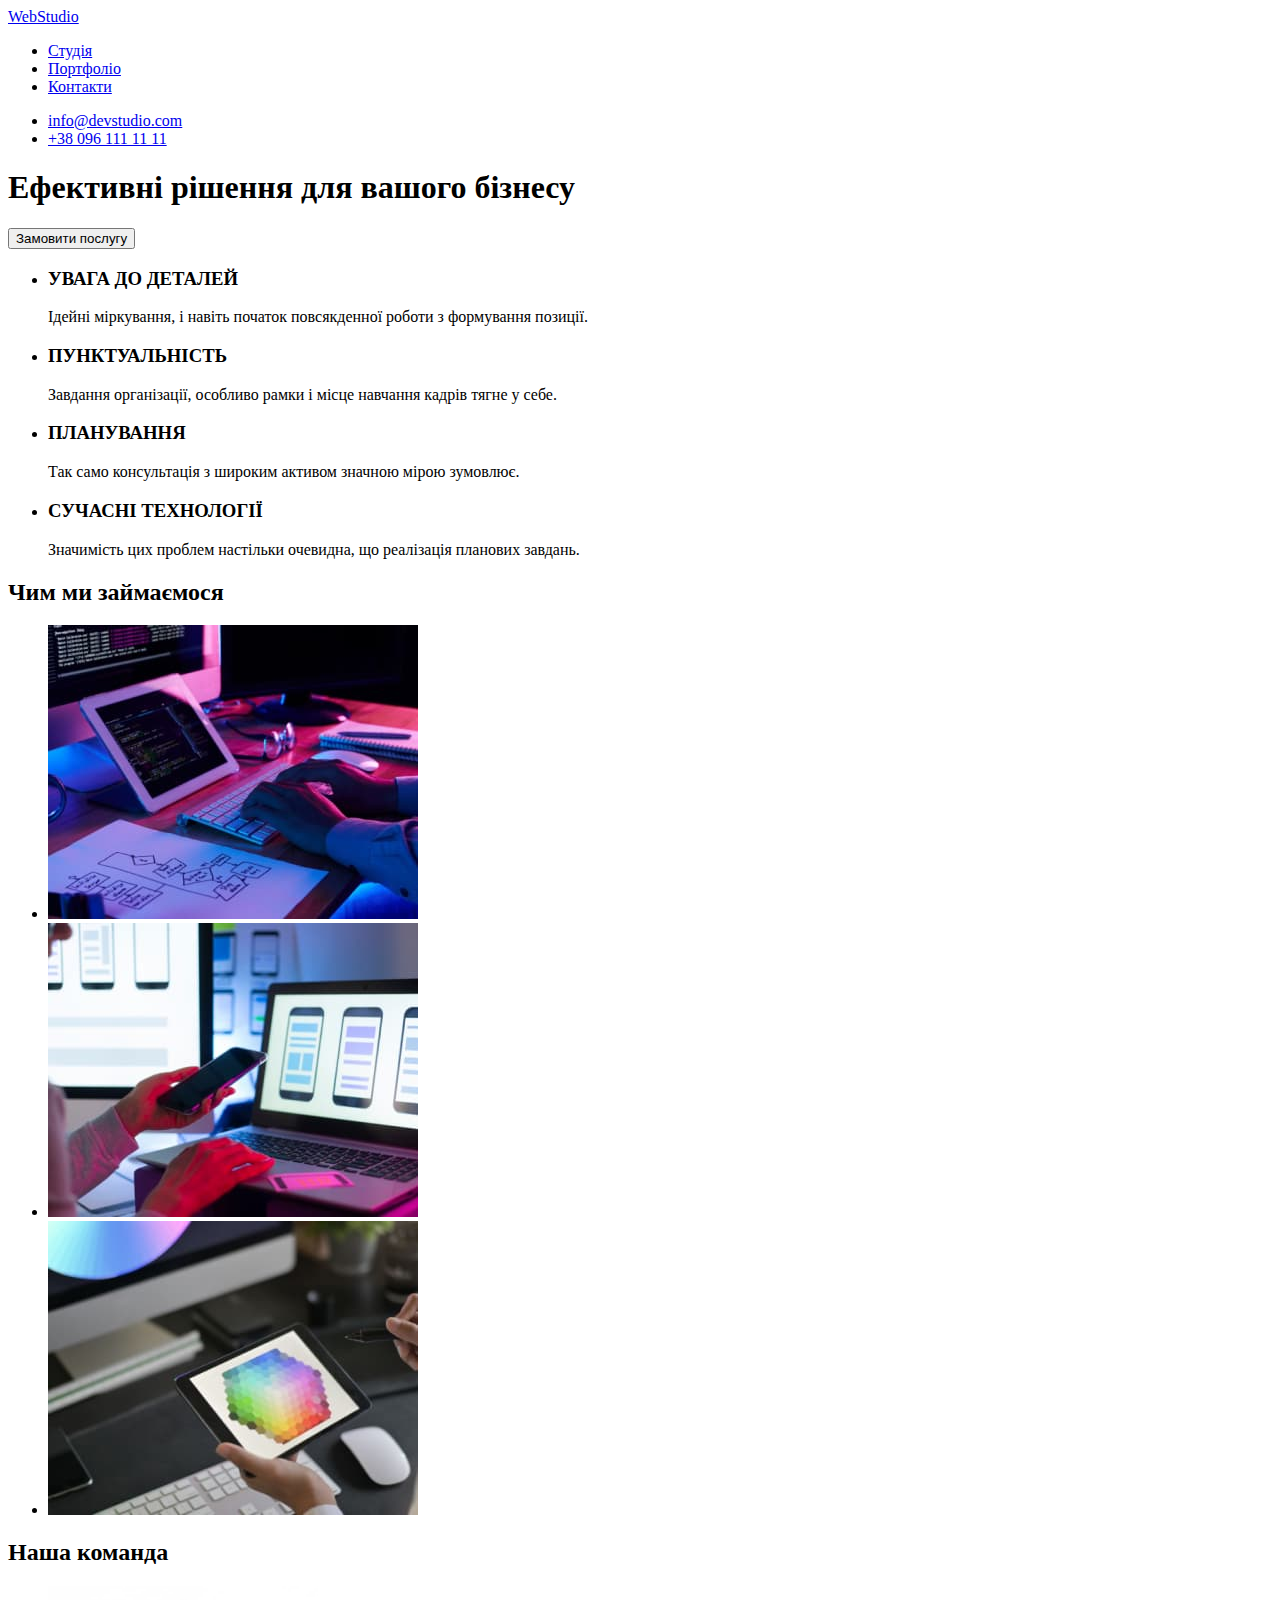
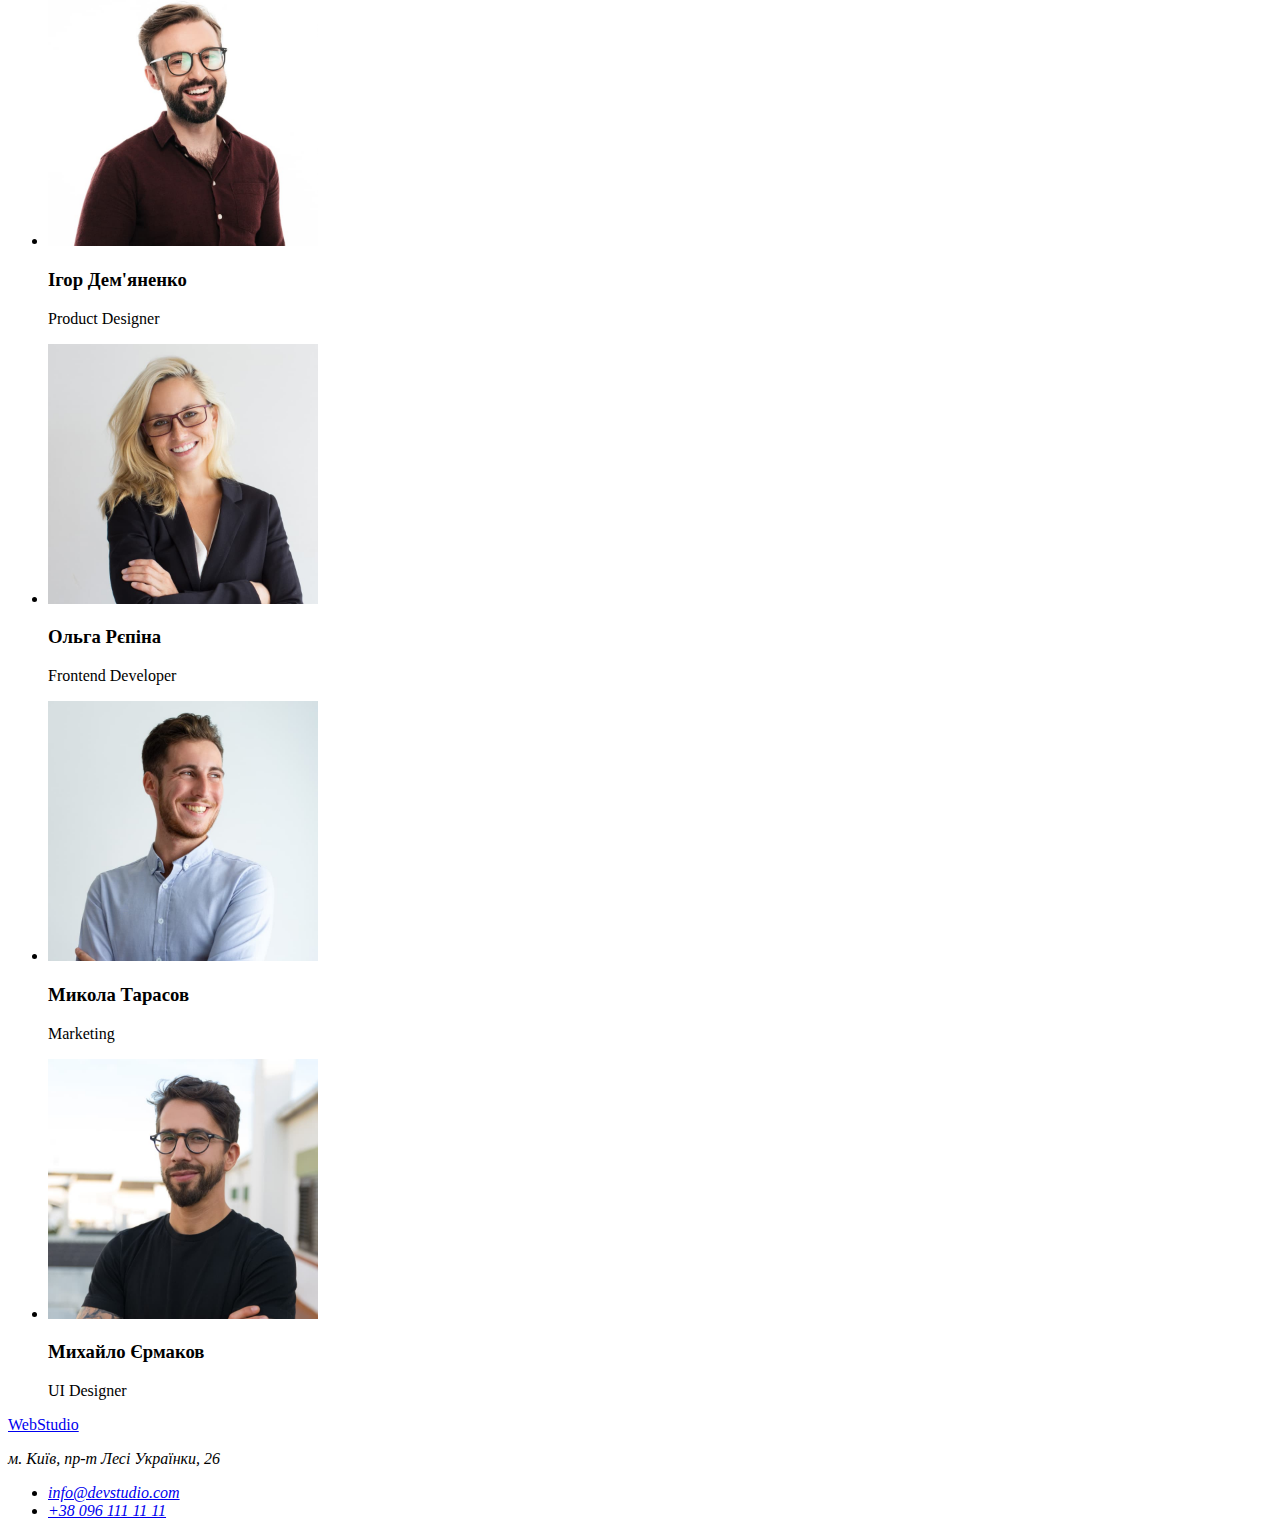
==== index.html @ 5e4b91b4 "copy-hw01" ====
<!DOCTYPE html>
<html lang="uk">
  <head>
    <meta charset="UTF-8" />
    <meta http-equiv="X-UA-Compatible" content="IE=edge" />
    <meta name="viewport" content="width=device-width, initial-scale=1.0" />
    <link rel="stylesheet" href="./css/styles.css">
    <title>Студія</title>
  </head>
  <body>
    <header>
      <a href="./index.html">WebStudio</a>
      <nav>
        <ul>
          <li><a href="#">Студія</a></li>
          <li><a href="#">Портфоліо</a></li>
          <li><a href="#">Контакти</a></li>
        </ul>
      </nav>
      <ul>
        <li><a href="mailto:info@devstudio.com">info@devstudio.com</a></li>
        <li><a href="tel:+380961111111">+38 096 111 11 11</a></li>
      </ul>
    </header>

    <main>
      <section>
        <h1>Ефективні рішення для вашого бізнесу</h1>
        <button type="button">Замовити послугу</button>
      </section>
      <section>
        <h2 hidden>Переваги</h2>
        <ul>
          <li>
            <h3>УВАГА ДО ДЕТАЛЕЙ</h3>
            <p>
              Ідейні міркування, і навіть початок повсякденної роботи з
              формування позиції.
            </p>
          </li>
          <li>
            <h3>ПУНКТУАЛЬНІСТЬ</h3>
            <p>
              Завдання організації, особливо рамки і місце навчання кадрів тягне
              у себе.
            </p>
          </li>
          <li>
            <h3>ПЛАНУВАННЯ</h3>
            <p>
              Так само консультація з широким активом значною мірою зумовлює.
            </p>
          </li>
          <li>
            <h3>СУЧАСНІ ТЕХНОЛОГІЇ</h3>
            <p>
              Значимість цих проблем настільки очевидна, що реалізація планових
              завдань.
            </p>
          </li>
        </ul>
      </section>
      <section>
        <h2>Чим ми займаємося</h2>
        <ul>
          <li>
            <img
              src="./images/box1.jpg"
              width="370"
              height="294"
              alt="фото 1"
            />
          </li>
          <li>
            <img
              src="./images/box2.jpg"
              width="370"
              height="294"
              alt="фото 2"
            />
          </li>
          <li>
            <img
              src="./images/box3.jpg"
              width="370"
              height="294"
              alt="фото 3"
            />
          </li>
        </ul>
      </section>

      <section>
        <h2>Наша команда</h2>
        <ul>
          <li>
            <img
              src="./images/demianenko.jpg"
              width="270"
              height="260"
              alt="Ігор Дем'яненко"
            />
            <h3>Ігор Дем'яненко</h3>
            <p lang="en">Product Designer</p>
          </li>
          <li>
            <img
              src="./images/repina.jpg"
              width="270"
              height="260"
              alt="Ольга Рєпіна"
            />
            <h3>Ольга Рєпіна</h3>
            <p lang="en">Frontend Developer</p>
          </li>
          <li>
            <img
              src="./images/tarasow.jpg"
              width="270"
              height="260"
              alt="Микола Тарасов"
            />
            <h3>Микола Тарасов</h3>
            <p lang="en">Marketing</p>
          </li>
          <li>
            <img
              src="./images/jermakow.jpg"
              width="270"
              height="260"
              alt="Михайло Єрмаков"
            />
            <h3>Михайло Єрмаков</h3>
            <p lang="en">UI Designer</p>
          </li>
        </ul>
      </section>
    </main>

    <footer>
      <a href="./index.html">WebStudio</a>
      <address>
        <p>м. Київ, пр-т Лесі Українки, 26</p>
        <ul>
          <li><a href="mailto:info@devstudio.com">info@devstudio.com</a></li>
          <li><a href="tel:+380961111111">+38 096 111 11 11</a></li>
        </ul>
      </address>
    </footer>
  </body>
</html>
---- css/styles.css ----

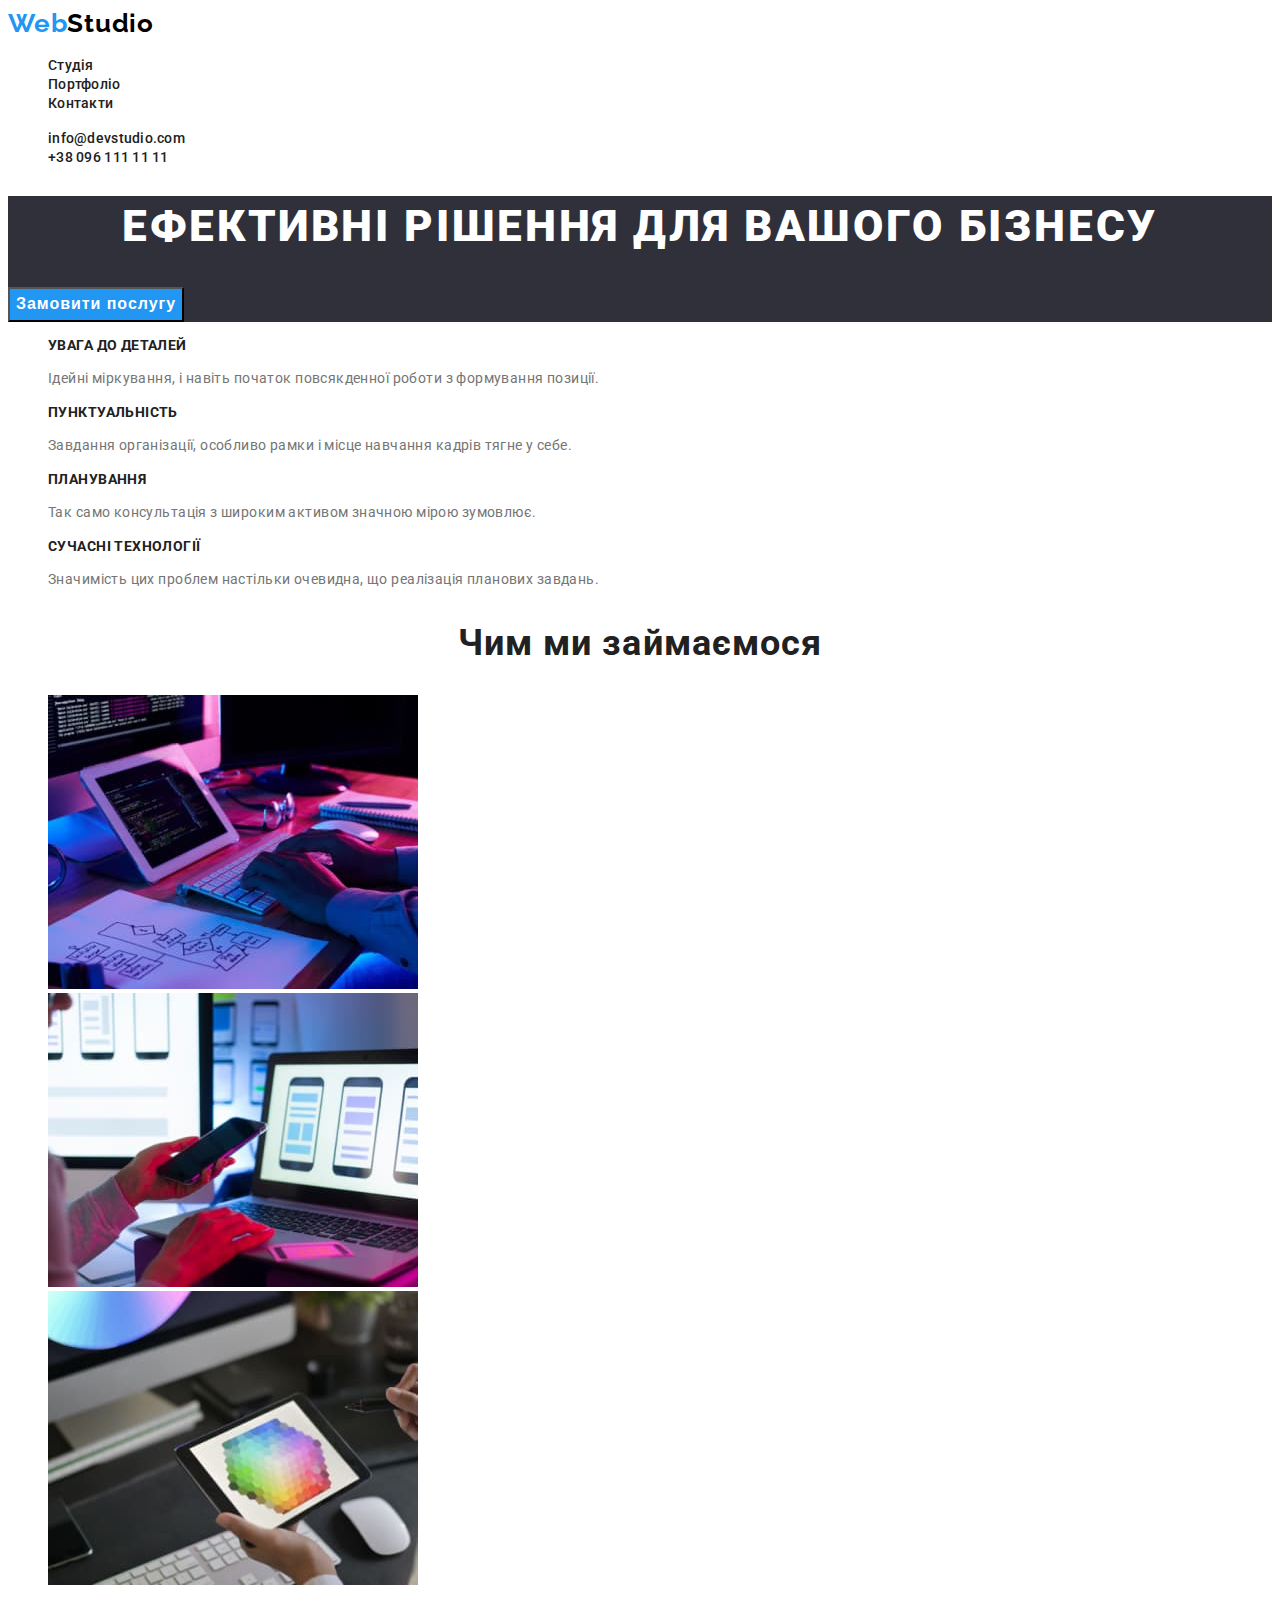
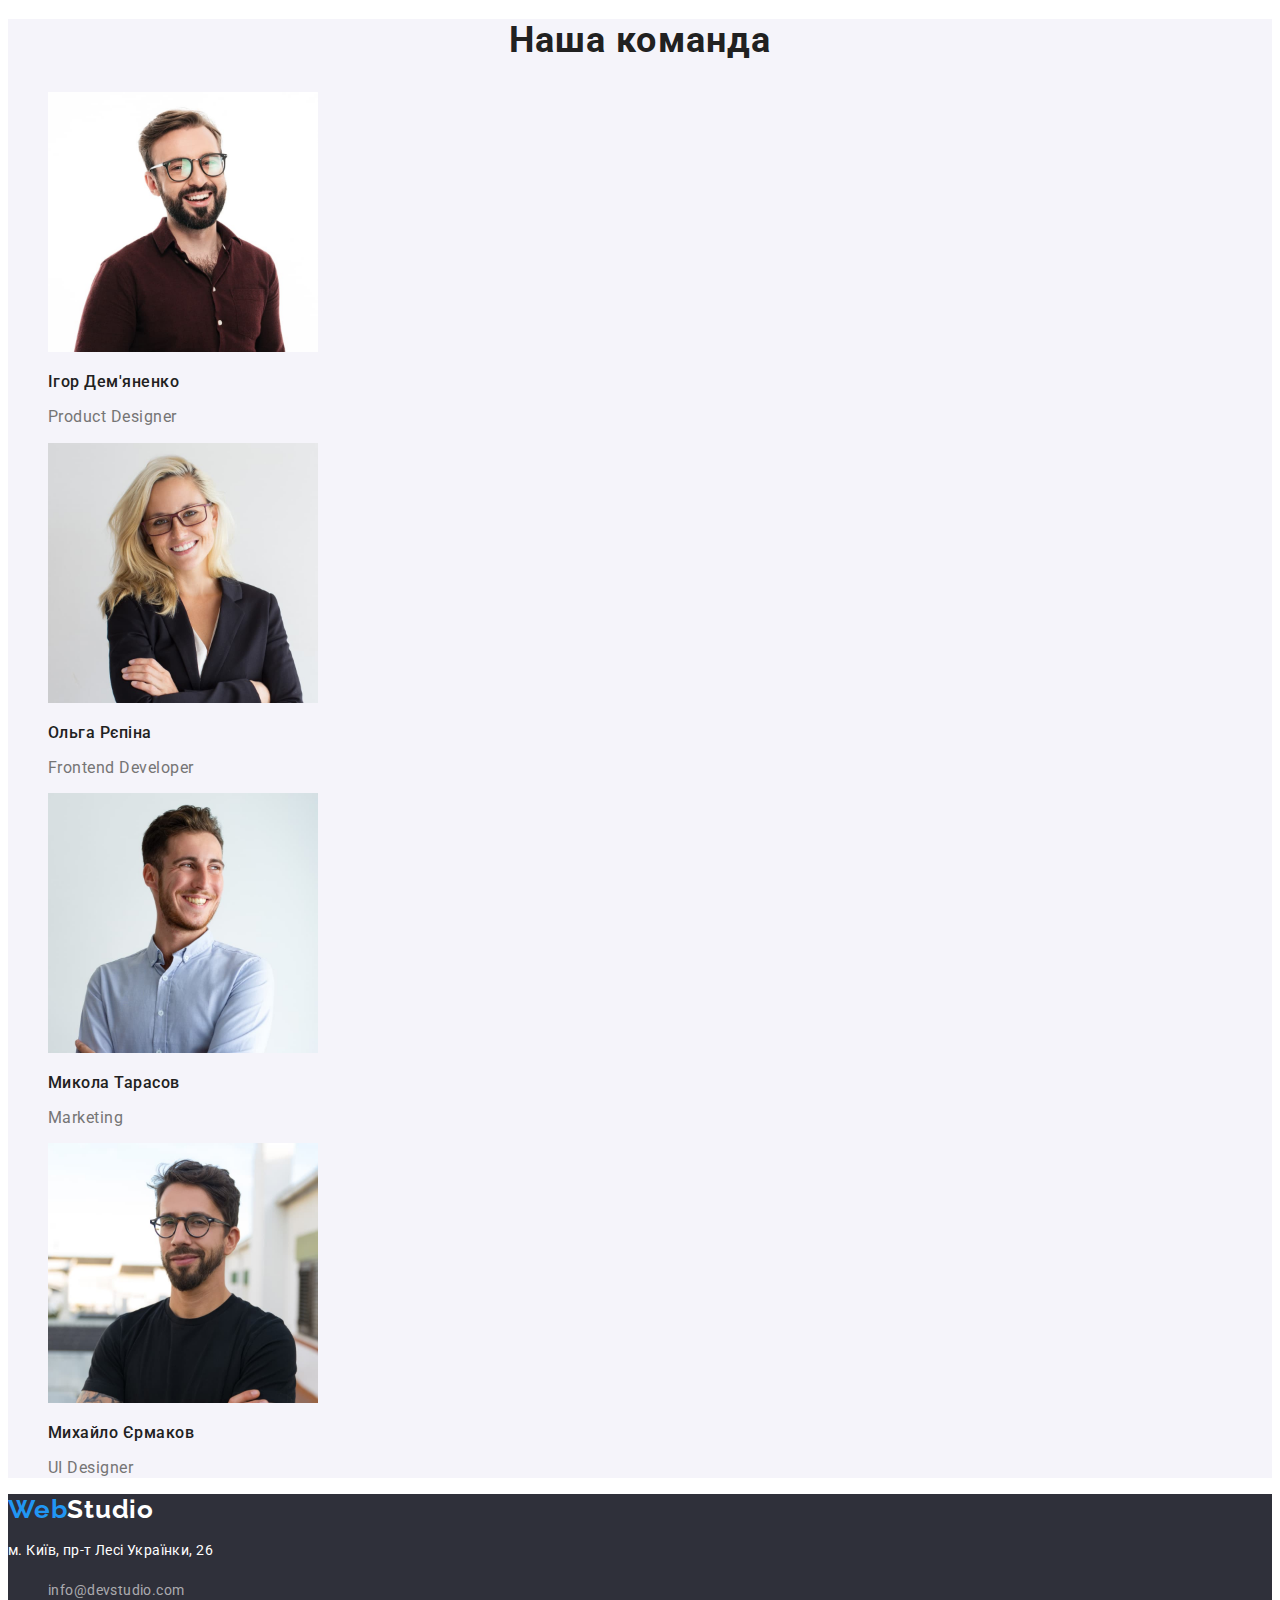
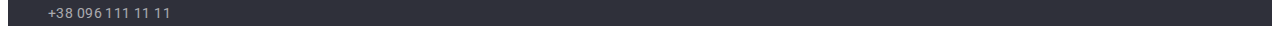
==== commit e9b4c608: "hw-02" ====
--- a/index.html
+++ b/index.html
@@ -4,66 +4,72 @@
     <meta charset="UTF-8" />
     <meta http-equiv="X-UA-Compatible" content="IE=edge" />
     <meta name="viewport" content="width=device-width, initial-scale=1.0" />
-    <link rel="stylesheet" href="./css/styles.css">
+    <link rel="preconnect" href="https://fonts.googleapis.com" />
+    <link rel="preconnect" href="https://fonts.gstatic.com" crossorigin />
+    <link
+      href="https://fonts.googleapis.com/css2?family=Raleway:wght@700&family=Roboto:wght@400;500;700;900&display=swap"
+      rel="stylesheet"
+    />
+    <link rel="stylesheet" href="./css/styles.css" />
     <title>Студія</title>
   </head>
   <body>
-    <header>
-      <a href="./index.html">WebStudio</a>
+    <header class="header">
+      <a href="./" class="logo"><span class="logo-color">Web</span>Studio</a>
       <nav>
-        <ul>
-          <li><a href="#">Студія</a></li>
-          <li><a href="#">Портфоліо</a></li>
-          <li><a href="#">Контакти</a></li>
+        <ul class="header-list list">
+          <li class="header-list-item"><a href="./" class="header-list-link">Студія</a></li>
+          <li class="header-list-item"><a href="./portfolio.html" class="header-list-link">Портфоліо</a></li>
+          <li class="header-list-item"><a href="#" class="header-list-link">Контакти</a></li>
         </ul>
       </nav>
-      <ul>
-        <li><a href="mailto:info@devstudio.com">info@devstudio.com</a></li>
-        <li><a href="tel:+380961111111">+38 096 111 11 11</a></li>
+      <ul class="header-list list">
+        <li class="contact-list-item"><a href="mailto:info@devstudio.com" class="contact-item">info@devstudio.com</a></li>
+        <li class="contact-list-item"><a href="tel:+380961111111" class="contact-item">+38 096 111 11 11</a></li>
       </ul>
     </header>
 
     <main>
-      <section>
-        <h1>Ефективні рішення для вашого бізнесу</h1>
-        <button type="button">Замовити послугу</button>
+      <section class="hero">
+        <h1 class="hero-title">Ефективні рішення для вашого бізнесу</h1>
+        <button type="button" class="hero-btn">Замовити послугу</button>
       </section>
-      <section>
+      <section class="benefits">
         <h2 hidden>Переваги</h2>
-        <ul>
-          <li>
-            <h3>УВАГА ДО ДЕТАЛЕЙ</h3>
-            <p>
+        <ul class="benefits-list  list">
+          <li class="benefits-list-item">
+            <h3 class="benefits-title">УВАГА ДО ДЕТАЛЕЙ</h3>
+            <p class="benefits-text">
               Ідейні міркування, і навіть початок повсякденної роботи з
               формування позиції.
             </p>
           </li>
-          <li>
-            <h3>ПУНКТУАЛЬНІСТЬ</h3>
-            <p>
+          <li class="benefits-list-item">
+            <h3 class="benefits-title">ПУНКТУАЛЬНІСТЬ</h3>
+            <p class="benefits-text">
               Завдання організації, особливо рамки і місце навчання кадрів тягне
               у себе.
             </p>
           </li>
-          <li>
-            <h3>ПЛАНУВАННЯ</h3>
-            <p>
+          <li class="benefits-list-item">
+            <h3 class="benefits-title">ПЛАНУВАННЯ</h3>
+            <p class="benefits-text">
               Так само консультація з широким активом значною мірою зумовлює.
             </p>
           </li>
-          <li>
-            <h3>СУЧАСНІ ТЕХНОЛОГІЇ</h3>
-            <p>
+          <li class="benefits-list-item">
+            <h3 class="benefits-title">СУЧАСНІ ТЕХНОЛОГІЇ</h3>
+            <p class="benefits-text">
               Значимість цих проблем настільки очевидна, що реалізація планових
               завдань.
             </p>
           </li>
         </ul>
       </section>
-      <section>
-        <h2>Чим ми займаємося</h2>
-        <ul>
-          <li>
+      <section class="work">
+        <h2 class=" work-title">Чим ми займаємося</h2>
+        <ul class="work-list  list">
+          <li class="work-list-item">
             <img
               src="./images/box1.jpg"
               width="370"
@@ -71,7 +77,7 @@
               alt="фото 1"
             />
           </li>
-          <li>
+          <li class="work-list-item">
             <img
               src="./images/box2.jpg"
               width="370"
@@ -79,7 +85,7 @@
               alt="фото 2"
             />
           </li>
-          <li>
+          <li class="work-list-item">
             <img
               src="./images/box3.jpg"
               width="370"
@@ -90,60 +96,60 @@
         </ul>
       </section>
 
-      <section>
-        <h2>Наша команда</h2>
-        <ul>
-          <li>
+      <section class="team">
+        <h2 class="team-title">Наша команда</h2>
+        <ul class="team-list  list">
+          <li class="team-list-item"> 
             <img
               src="./images/demianenko.jpg"
               width="270"
               height="260"
               alt="Ігор Дем'яненко"
             />
-            <h3>Ігор Дем'яненко</h3>
-            <p lang="en">Product Designer</p>
+            <h3 class="member-title">Ігор Дем'яненко</h3>
+            <p lang="en" class="team-list-text">Product Designer</p>
           </li>
-          <li>
+          <li class="team-list-item">
             <img
               src="./images/repina.jpg"
               width="270"
               height="260"
               alt="Ольга Рєпіна"
             />
-            <h3>Ольга Рєпіна</h3>
-            <p lang="en">Frontend Developer</p>
+            <h3 class="member-title">Ольга Рєпіна</h3>
+            <p lang="en"  class="team-list-text">Frontend Developer</p>
           </li>
-          <li>
+          <li class="team-list-item">
             <img
               src="./images/tarasow.jpg"
               width="270"
               height="260"
               alt="Микола Тарасов"
             />
-            <h3>Микола Тарасов</h3>
-            <p lang="en">Marketing</p>
+            <h3 class="member-title">Микола Тарасов</h3>
+            <p lang="en"  class="team-list-text">Marketing</p>
           </li>
-          <li>
+          <li class="team-list-item">
             <img
               src="./images/jermakow.jpg"
               width="270"
               height="260"
               alt="Михайло Єрмаков"
             />
-            <h3>Михайло Єрмаков</h3>
-            <p lang="en">UI Designer</p>
+            <h3 class="member-title">Михайло Єрмаков</h3>
+            <p lang="en"  class="team-list-text">UI Designer</p>
           </li>
         </ul>
       </section>
     </main>
 
-    <footer>
-      <a href="./index.html">WebStudio</a>
-      <address>
-        <p>м. Київ, пр-т Лесі Українки, 26</p>
-        <ul>
-          <li><a href="mailto:info@devstudio.com">info@devstudio.com</a></li>
-          <li><a href="tel:+380961111111">+38 096 111 11 11</a></li>
+    <footer class="footer">
+      <a href="./" class="logo"><span class="logo-color">Web</span>Studio</a>
+      <address class="address">
+        <p class="address-text">м. Київ, пр-т Лесі Українки, 26</p>
+        <ul class=" address-list list">
+          <li class="address-list-item"><a href="mailto:info@devstudio.com" class="address-list-link">info@devstudio.com</a></li>
+          <li class="address-list-item"><a href="tel:+380961111111" class="address-list-link">+38 096 111 11 11</a></li>
         </ul>
       </address>
     </footer>
--- a/css/styles.css
+++ b/css/styles.css
@@ -1 +1,254 @@
-
+:root {
+  --accent-color: #2196f3;
+  --primery-text-color:#212121;
+  --secondary-text-color: #757575;
+  --text-color:#000000;
+  --title-white-color: #ffffff;
+  --background-primary-color:#FFFFFF;
+  --background-secondary-color:#2F303A;
+  --background-tertiary-color:#F5F4FA;
+}
+
+body {
+  font-family: "Roboto", sans-serif;
+  background-color: var(--background-primary-color);
+  
+}
+
+
+.list {
+  list-style: none;
+}
+
+/* ___________________HEADER_________________ */
+
+.header {
+  text-decoration: none;
+}
+
+.logo {
+  font-family: "Raleway";
+  font-weight: 700;
+  font-size: 26px;
+  line-height: 1.2;
+  letter-spacing: 0.03em;
+  color: var(--text-color);
+  text-decoration: inherit;
+}
+.logo-color {
+  color: var(--accent-color);
+}
+.header-list {
+}
+.header-list-item {
+}
+
+.header-list-link,
+.contact-item {
+  font-weight: 500;
+  font-size: 14px;
+  line-height: 1.14;
+  letter-spacing: 0.02em;
+  color: var(--primery-text-color); 
+  text-decoration: inherit;
+}
+
+.header-list .header-list-link:hover,
+.header-list .header-list-link:focus {
+  color: var(--accent-color);
+}
+
+.contact-list {
+}
+.contact-list-item {
+}
+
+.contact-item:hover,
+.contact-item:focus {
+  color: var(--accent-color);
+}
+
+
+/* ___________________HERO_______________________ */
+
+.hero {
+    background-color: var(--background-secondary-color);
+}
+.hero-title {
+    font-style: normal;
+font-weight: 900;
+font-size: 44px;
+line-height: 1.4;
+text-align: center;
+letter-spacing: 0.06em;
+text-transform: uppercase;
+color: var(--title-white-color);
+}
+.hero-btn {
+font-weight: 700;
+font-size: 16px;
+line-height: 1.8;
+display: flex;
+align-items: center;
+text-align: center;
+letter-spacing: 0.06em;
+cursor: pointer;
+color: var(--title-white-color);
+background-color: var(--accent-color);
+}
+
+
+/* __________________BENEFITS_________________ */
+
+
+.benefits {
+}
+.benefits-list {
+}
+
+.benefits-list-item {
+}
+.benefits-title {
+font-size: 14px;
+line-height: 1.1;
+letter-spacing: 0.03em;
+text-transform: uppercase;
+color: var(--primery-text-color);
+}
+.benefits-text {
+font-size: 14px;
+line-height: 1.7;
+letter-spacing: 0.03em;
+color: var(--secondary-text-color);
+}
+
+
+
+/* _______________________WORK___________________ */
+
+.work-title{
+
+font-size: 36px;
+line-height: 1.2;
+text-align: center;
+letter-spacing: 0.03em;
+color: var(--primery-text-color);
+}
+
+
+/* ___________________TEAM__________________ */
+
+.team {
+    background-color:var(--background-tertiary-color);
+}
+.team-title {
+font-size: 36px;
+line-height: 1.2;
+text-align: center;
+letter-spacing: 0.03em;
+color: var(--primery-text-color);
+}
+
+.team-list {
+}
+.list {
+}
+.team-list-item {
+}
+.member-title {
+    font-weight: 500;
+font-size: 16px;
+line-height: 1.2;
+letter-spacing: 0.03em;
+color: var(--primery-text-color);
+}
+.team-list-text {
+    font-size: 16px;
+line-height: 1.2;
+letter-spacing: 0.03em;
+color: var(--secondary-text-color);
+}
+
+/* ____________FOOTER________________ */
+
+.footer .logo{
+    color: var(--title-white-color);
+}
+
+.footer {
+    background-color: var(--background-secondary-color);
+}
+
+.address {
+    font-style: normal;
+}
+.address-text {
+font-size: 14px;
+line-height: 1.7;
+letter-spacing: 0.03em;
+color: var(--title-white-color);
+
+}
+.address-list {
+    
+}
+.list {
+}
+.address-list-item {
+    
+}
+.address-list-link {
+font-size: 14px;
+line-height: 1.7;
+letter-spacing: 0.03em;
+color: rgba(255, 255, 255, 0.6);
+text-decoration: none;
+}
+
+
+
+
+
+/* _____________________PORTFOLIO________________ */
+
+.portfolio {
+}
+.btn-list {
+}
+.list {
+}
+.btn-list-item {
+}
+.btn-btn {
+font-weight: 500;
+font-size: 16px;
+line-height: 1.6;
+text-align: center;
+letter-spacing: 0.03em;
+color: var(--primery-text-color);
+background: var(--background-tertiary-color);
+cursor: pointer;
+}
+
+.btn-btn:hover,
+.btn-btn:focus {
+    background-color: var(--accent-color);
+    color: var(--title-white-color);
+}
+
+.post-list {
+}
+.post-list-item {
+}
+.post-list-title {
+font-size: 18px;
+line-height: 2;
+letter-spacing: 0.06em;
+color: var(--primery-text-color);
+}
+.post-list-text {
+    font-size: 16px;
+line-height: 1.8;
+letter-spacing: 0.03em;
+color: var(--secondary-text-color);
+}